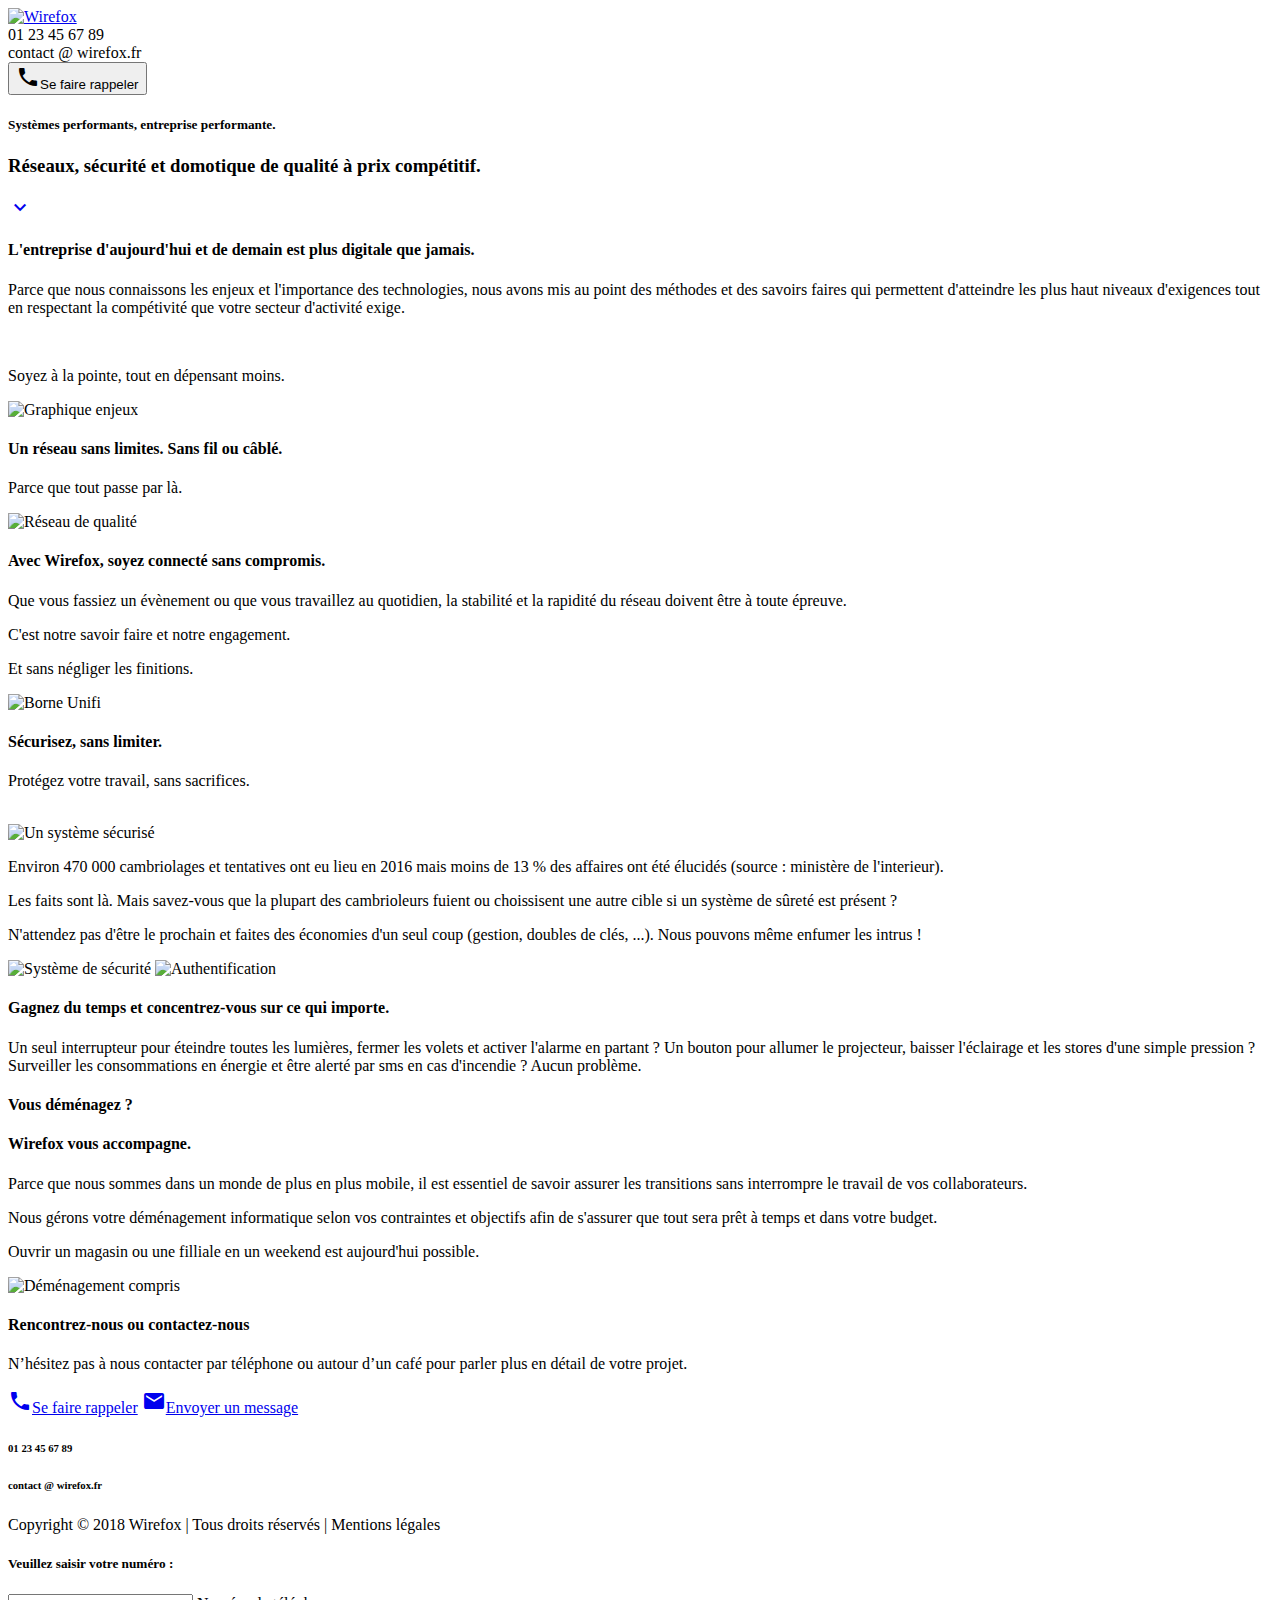
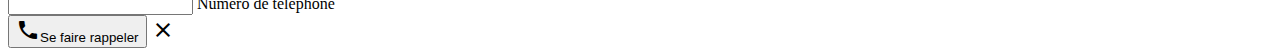
==== index.html @ c4da0700 "Update index.html" ====
<head>
	<meta charset="utf-8">
	<meta http-equiv="X-UA-Compatible" content="IE=edge">
	<title>Wirefox ‑ Réseaux, sécurité et domotique de qualité à prix compétitif.</title>
	<meta name="description" content="Réseaux, sécurité et domotique de qualité à prix compétitif">
	<meta name="keywords" content="Réseaux,sécurité,domotique,qualité,wifi,rj45" />
	<meta name="author" content="" />
	<meta name="viewport" content="width=device-width, initial-scale=1">
	<!-- favicon generated by http://realfavicongenerator.net/ -->
  <link rel="apple-touch-icon" sizes="120x120" href="/apple-touch-icon.png">
  <link rel="icon" type="image/png" sizes="32x32" href="/favicon-32x32.png">
  <link rel="icon" type="image/png" sizes="16x16" href="/favicon-16x16.png">
  <link rel="manifest" href="/site.webmanifest">
  <link rel="mask-icon" href="/safari-pinned-tab.svg" color="#5bbad5">
  <meta name="msapplication-TileColor" content="#da532c">
  <meta name="theme-color" content="#026957">
	<!-- end favicon links -->
  <link href="https://fonts.googleapis.com/icon?family=Material+Icons" rel="stylesheet">
  <link href="https://fonts.googleapis.com/css?family=Roboto:400,400i,700" rel="stylesheet">
  <!--Import materialize.css-->
  <link rel="stylesheet" href="css/reset.css">
  <link type="text/css" rel="stylesheet" href="css/materialize.min.css"  media="screen,projection"/>
	<link rel="stylesheet" href="css/style.css">
</head>

<body>
	<!--[if lt IE 8]>
	<p class="browserupgrade">You are using an <strong>outdated</strong> browser. Please <a href="http://browsehappy.com/">upgrade your browser</a> to improve your experience.</p>
	<![endif]-->
	<header class="hero center-align white-text">
    <div id="header" class="header-line row">
      <div class="center-header push-l4 center-align col s12 l4">
  			<a href="#"><img src="img/logo.png" alt="Wirefox"></a>
  		</div>
  		<div class="left-header pull-l4 left-align col s12 m6 l4">
        <div>01 23 45 67 89</div>
        <div>contact @ wirefox.fr</div>
      </div>
      <div class="right-header right-align col s12 m6 l4">
        <button class="btn lex-green" onclick="toggleModal()"><i class="material-icons right">phone</i>Se faire rappeler</button>
      </div>
    </div>
		<div class="container">
			<div class="text-center">
        <h5 class="hero-caption lex-green">Systèmes performants, entreprise performante.</h5>
				<h3>Réseaux, sécurité et domotique de qualité à prix compétitif.</h3>
			</div>
		</div>
    <a id="down" href="#intro" class="white lex-green-text"><i class="material-icons">keyboard_arrow_down</i></a>
	</header>
	<!-- SECTION: Intro -->
	<section class="center-align" id="intro">
		<div class="container">
			<div>
				<h4 class="lex-dark-green-text">L'entreprise d'aujourd'hui et de demain est plus digitale que jamais. </h4>
				<p>Parce que nous connaissons les enjeux et l'importance des technologies, nous avons mis au point des méthodes et des savoirs faires qui permettent d'atteindre les plus haut niveaux d'exigences tout en respectant la compétivité que votre secteur d'activité exige.</p></br>
        <p>Soyez à la pointe, tout en dépensant moins.</p>
        <img class="responsive-img" alt="Graphique enjeux" src="img/graph.png">
			</div>
		</div>
	</section>
	<!-- END SECTION: Intro -->
	<!-- SECTION: Réseau -->
  <section class="center-align lex-dark-green white-text" id="network">
		<div class="container">
			<div>
				<h4>Un réseau sans limites. Sans fil ou câblé.</h4>
				<p>Parce que tout passe par là.</p>
        <img class="responsive-img" alt="Réseau de qualité" src="img/network.png">
			</div>
		</div>
	</section>
	<!-- END SECTION: Réseau -->
	<!-- SECTION: Connect -->
  <section class="left-align" id="connect">
		<div class="container row">
			<div class="col s6">
				<h4 class="lex-dark-green-text">Avec Wirefox, soyez connecté sans compromis. </h4>
        <p>Que vous fassiez un évènement ou que vous travaillez au quotidien, la stabilité et la rapidité du réseau doivent être à toute épreuve.</p>
        <p>C'est notre savoir faire et notre engagement.</p>
        <p>Et sans négliger les finitions.</p>
			</div>
      <img class="col s6 m4 offset-m2 l3 offset-l3 xl2 offset-xl3" class="responsive-img" alt="Borne Unifi" src="img/unifi.png">
		</div>
	</section>
	<!-- END SECTION: Connect -->
	<!-- SECTION: Sécurité -->
  <section class="center-align grey lighten-4" id="security">
		<div class="container">
			<div class="row">
				<h4 class="lex-dark-green-text">Sécurisez, sans limiter.</h4>
        <p>Protégez votre travail, sans sacrifices.</p></br>
        <img class="responsive-img" alt="Un système sécurisé" src="img/security.png">
				<p>Environ 470&nbsp;000 cambriolages et tentatives ont eu lieu en 2016 mais moins de 13&nbsp;% des affaires ont été élucidés (source&nbsp;: ministère de l'interieur).</p>
        <p>Les faits sont là. Mais savez-vous que la plupart des cambrioleurs fuient ou choissisent une autre cible si un système de sûreté est présent ? </p>
        <p>N'attendez pas d'être le prochain et faites des économies d'un seul coup (gestion, doubles de clés, ...). Nous pouvons même enfumer les intrus !</p>
        <img class="responsive-img col s8 offset-s2 m4 offset-m1" alt="Système de sécurité" src="img/security1.png">
        <img class="responsive-img col s8 offset-s2 m5 offset-m1" alt="Authentification" src="img/security2.png">
			</div>
		</div>
	</section>
	<!-- END SECTION: Sécurité -->
	<!-- SECTION: Temps -->
  <section class="left-align" id="time">
		<div class="container row">
			<div class="col s12 l6">
				<h4 class="lex-dark-green-text">Gagnez du temps et concentrez-vous sur ce qui importe.</h4>
        <p>Un seul interrupteur pour éteindre toutes les lumières, fermer les volets et activer l'alarme en partant ? Un bouton pour allumer le projecteur, baisser l'éclairage et les stores d'une simple pression ? Surveiller les consommations en énergie et être alerté par sms en cas d'incendie ? Aucun problème.</p>
			</div>

		</div>
	</section>
	<!-- END SECTION: Temps -->
  <!-- SECTION: Déménagement -->
  <section class="center-align lex-dark-green white-text" id="move">
		<div class="container">
			<div>
				<h4>Vous déménagez ?</h4>
        <h4>Wirefox vous accompagne.</h4>
				<p>Parce que nous sommes dans un monde de plus en plus mobile, il est essentiel de savoir assurer les transitions sans interrompre le travail de vos collaborateurs.
        <p>Nous gérons votre déménagement informatique selon vos contraintes et objectifs afin de s'assurer que tout sera prêt à temps et dans votre budget.</p>
        <p>Ouvrir un magasin ou une filliale en un weekend est aujourd'hui possible.</p>
        <img class="responsive-img" alt="Déménagement compris" src="img/move.png">
			</div>
		</div>
	</section>
	<!-- END SECTION: Déménagement -->
  <!-- SECTION: Contact -->
  <section class="center-align" id="contact">
    <div class="container">
      <div>
        <h4 class="lex-dark-green-text">Rencontrez-nous ou contactez-nous</h4>
        <p>N’hésitez pas à nous contacter par téléphone ou autour d’un café pour parler plus en détail de votre projet.</p>
        <div class="sep-box">
          <a class="btn-large lex-dark-green" onclick="toggleModal()" href="#rappel" alt="Appel"><i class="material-icons right">phone</i>Se faire rappeler</a>
          <a class="waves-effect waves-light btn-large grey darken-1" href="#message" alt="Message"><i class="material-icons right">mail</i>Envoyer un message</a>
        </div>
        <h6>01 23 45 67 89</h6>
        <h6>contact @ wirefox.fr</h6>
      </div>
    </div>
  </section>
  <!-- END SECTION: Contact -->
	<!-- SECTION: Footer -->
	<footer class="center-align grey-text grey lighten-2">
		<div class="container">
			<p>Copyright © 2018 Wirefox | Tous droits réservés | Mentions légales</p>
		</div>
	</footer>
  <div id="modal">
    <div class="blackback" onclick="toggleModal()"></div>
    <div class="modalbox center-align lex-green white-text">
      <h5>Veuillez saisir votre numéro :</h5>
      <div class="row">
        <div class="input-field white col offset-s3 s6">
          <input id="phone_number" type="text" class="validate">
          <label for="phone_number">Numéro de téléphone</label>
        </div>
      </div>
      <button class="waves-effect waves-light btn-large lex-dark-green"><i class="material-icons right">phone</i>Se faire rappeler</button>
      <i class="material-icons close" onclick="toggleModal()">clear</i>
    </div>

  </div>
	<!-- END SECTION: Footer -->
  <script type="text/javascript" src="js/materialize.min.js"></script>
  <script type="text/javascript" src="js/functions.js"></script>
</body>

</html>
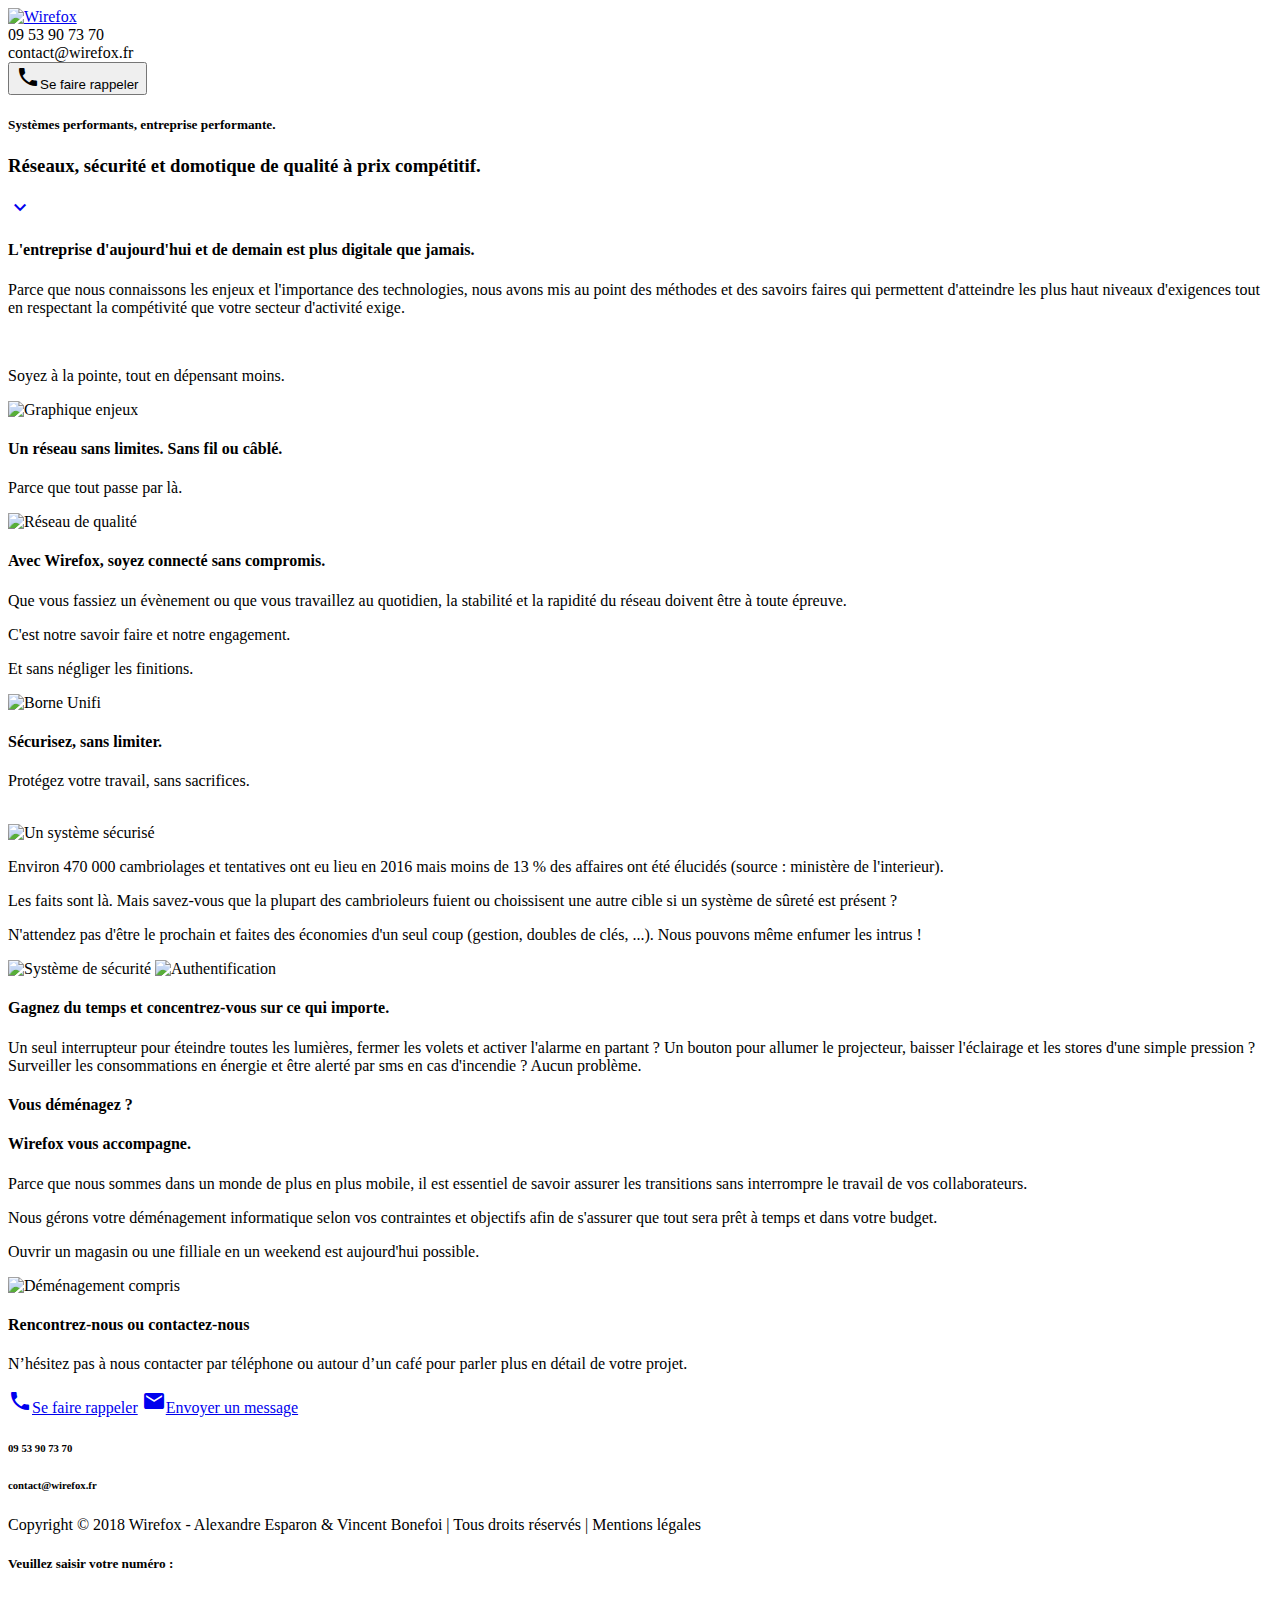
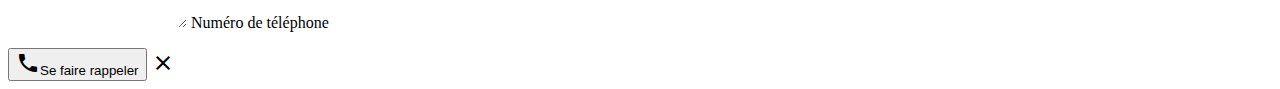
==== commit 630c5693: "ajout vrais coordonnees, modale tel fonctionnelle et page de comnfirmation" ====
--- a/index.html
+++ b/index.html
@@ -33,8 +33,8 @@
   			<a href="#"><img src="img/logo.png" alt="Wirefox"></a>
   		</div>
   		<div class="left-header pull-l4 left-align col s12 m6 l4">
-        <div>01 23 45 67 89</div>
-        <div>contact @ wirefox.fr</div>
+        <div>09 53 90 73 70</div>
+        <div>contact@wirefox.fr</div>
       </div>
       <div class="right-header right-align col s12 m6 l4">
         <button class="btn lex-green" onclick="toggleModal()"><i class="material-icons right">phone</i>Se faire rappeler</button>
@@ -133,10 +133,10 @@
         <p>N’hésitez pas à nous contacter par téléphone ou autour d’un café pour parler plus en détail de votre projet.</p>
         <div class="sep-box">
           <a class="btn-large lex-dark-green" onclick="toggleModal()" href="#rappel" alt="Appel"><i class="material-icons right">phone</i>Se faire rappeler</a>
-          <a class="waves-effect waves-light btn-large grey darken-1" href="#message" alt="Message"><i class="material-icons right">mail</i>Envoyer un message</a>
+          <a class="waves-effect waves-light btn-large grey darken-1" href="mailto:contact@wirefox.fr" alt="Message"><i class="material-icons right">mail</i>Envoyer un message</a>
         </div>
-        <h6>01 23 45 67 89</h6>
-        <h6>contact @ wirefox.fr</h6>
+        <h6>09 53 90 73 70</h6>
+        <h6>contact@wirefox.fr</h6>
       </div>
     </div>
   </section>
@@ -144,22 +144,52 @@
 	<!-- SECTION: Footer -->
 	<footer class="center-align grey-text grey lighten-2">
 		<div class="container">
-			<p>Copyright © 2018 Wirefox | Tous droits réservés | Mentions légales</p>
+			<p>Copyright © 2018 Wirefox - Alexandre Esparon & Vincent Bonefoi | Tous droits réservés | Mentions légales</p>
 		</div>
 	</footer>
-  <div id="modal">
+
+<!-- Call form -->
+
+	<div id="modal">
     <div class="blackback" onclick="toggleModal()"></div>
     <div class="modalbox center-align lex-green white-text">
       <h5>Veuillez saisir votre numéro :</h5>
       <div class="row">
-        <div class="input-field white col offset-s3 s6">
-          <input id="phone_number" type="text" class="validate">
-          <label for="phone_number">Numéro de téléphone</label>
+
+				<form action="https://postmail.invotes.com/send" method="post" id="email_form">
+					<input type="hidden" name="subject" placeholder="Subject" value="Wirefox - SVP rappellez-moi"/>
+
+					<div class="input-field white col offset-s3 s6">
+
+
+				    <textarea style="border: none" id="phone_number" class="validate" name="text"></textarea>
+						<label for="phone_number">Numéro de téléphone</label>
+						<input type="hidden" name="access_token" value="tevdktnskupd1n5ywkq8nbpu" />
+						<input type="hidden" name="success_url" value="/merci.html&isError=0" />
+						<input type="hidden" name="error_url" value="/merci.html&isError=1" />
+					
+						
+				<!-- optional, prevents the submit button from being pressed more than once -->
+				<script>
+						var submitButton = document.getElementById("submit_form");
+						var form = document.getElementById("email_form");
+						form.addEventListener("submit", function (e) {
+								setTimeout(function() {
+										submitButton.value = "Sending...";
+										submitButton.disabled = true;
+								}, 1);
+						});
+				</script> 
+
         </div>
       </div>
-      <button class="waves-effect waves-light btn-large lex-dark-green"><i class="material-icons right">phone</i>Se faire rappeler</button>
+      <button form="email_form" type="submit" class="waves-effect waves-light btn-large lex-dark-green"><i class="material-icons right">phone</i>Se faire rappeler</button>
       <i class="material-icons close" onclick="toggleModal()">clear</i>
-    </div>
+			
+		</form>
+
+
+		</div>
 
   </div>
 	<!-- END SECTION: Footer -->
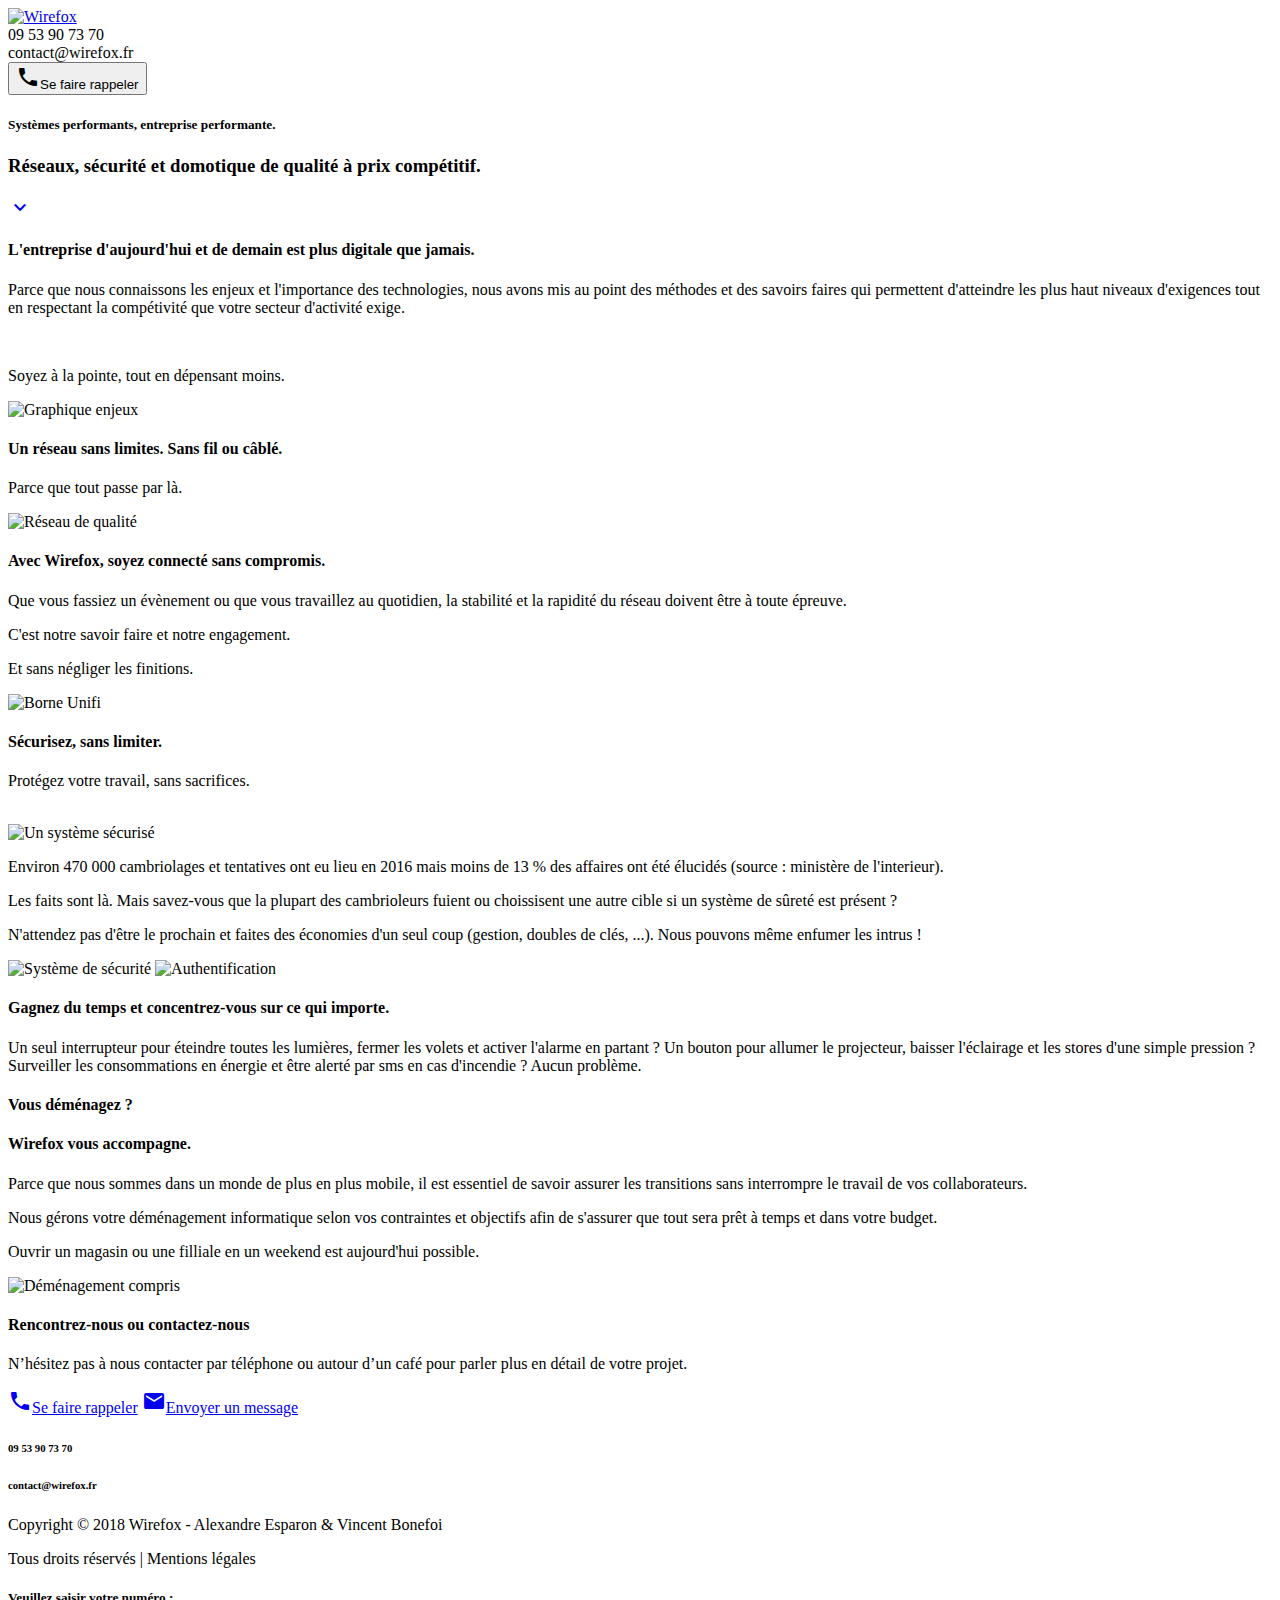
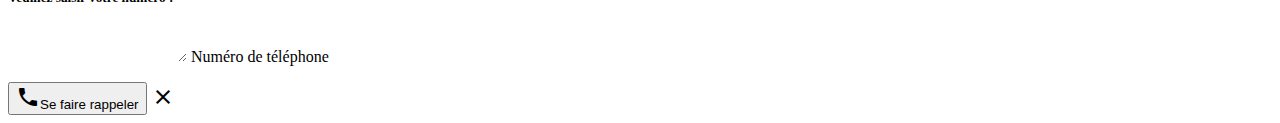
==== commit 5ae837e9: "Change homepage success url" ====
--- a/index.html
+++ b/index.html
@@ -144,7 +144,8 @@
 	<!-- SECTION: Footer -->
 	<footer class="center-align grey-text grey lighten-2">
 		<div class="container">
-			<p>Copyright © 2018 Wirefox - Alexandre Esparon & Vincent Bonefoi | Tous droits réservés | Mentions légales</p>
+			<p>Copyright © 2018 Wirefox - Alexandre Esparon & Vincent Bonefoi</p>
+			<p>Tous droits réservés | Mentions légales</p>
 		</div>
 	</footer>
 
@@ -160,15 +161,12 @@
 					<input type="hidden" name="subject" placeholder="Subject" value="Wirefox - SVP rappellez-moi"/>
 
 					<div class="input-field white col offset-s3 s6">
-
-
 				    <textarea style="border: none" id="phone_number" class="validate" name="text"></textarea>
 						<label for="phone_number">Numéro de téléphone</label>
 						<input type="hidden" name="access_token" value="tevdktnskupd1n5ywkq8nbpu" />
-						<input type="hidden" name="success_url" value="/merci.html&isError=0" />
-						<input type="hidden" name="error_url" value="/merci.html&isError=1" />
+						<input type="hidden" name="success_url" value="https://wirefox.fr/merci.html" />
+						<input type="hidden" name="error_url" value="https://wirefox.fr/merci.html" />
 					
-						
 				<!-- optional, prevents the submit button from being pressed more than once -->
 				<script>
 						var submitButton = document.getElementById("submit_form");
@@ -185,7 +183,6 @@
       </div>
       <button form="email_form" type="submit" class="waves-effect waves-light btn-large lex-dark-green"><i class="material-icons right">phone</i>Se faire rappeler</button>
       <i class="material-icons close" onclick="toggleModal()">clear</i>
-			
 		</form>
 
 
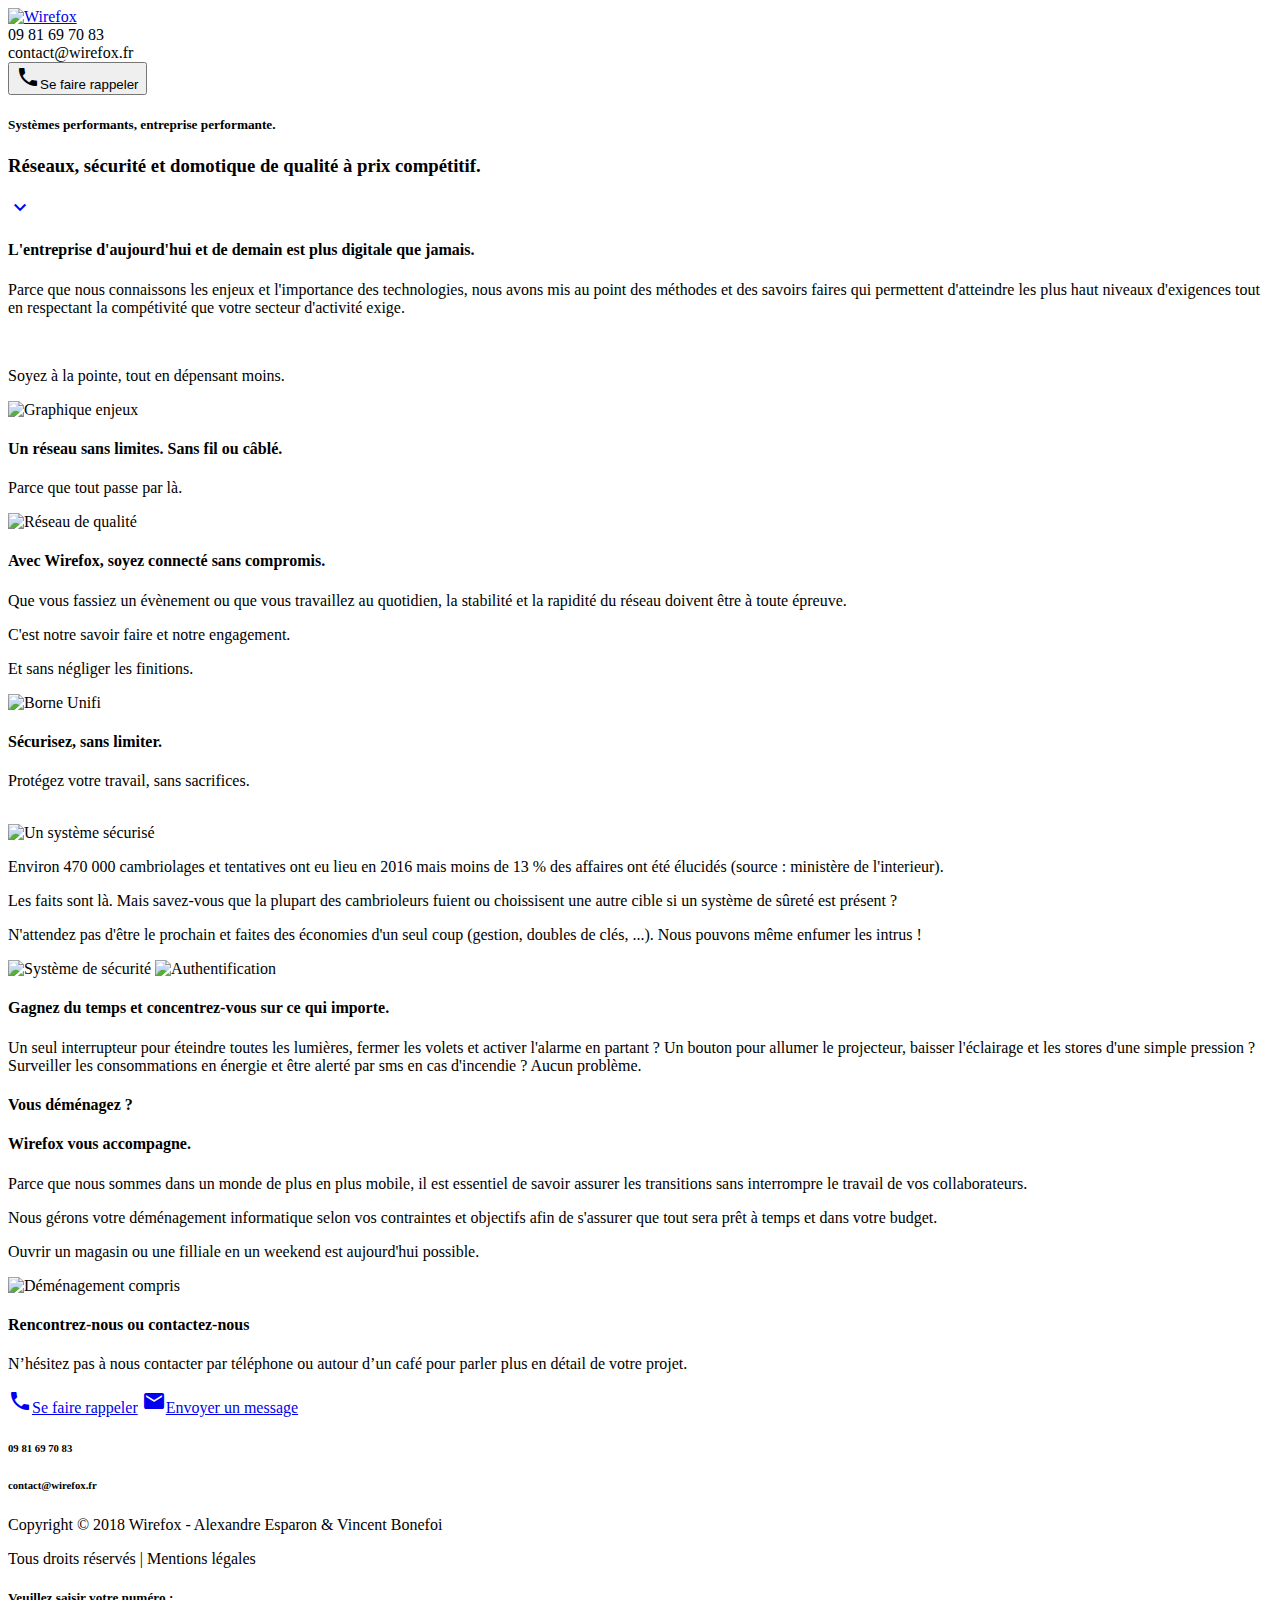
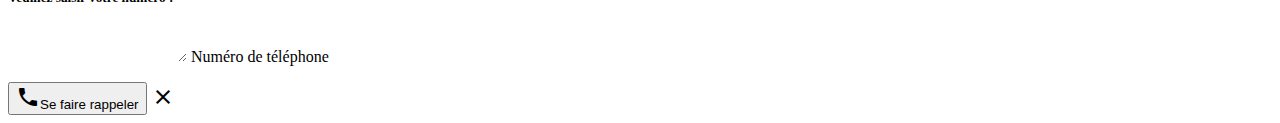
==== commit fedf0704: "Changing tel number" ====
--- a/index.html
+++ b/index.html
@@ -33,7 +33,7 @@
   			<a href="#"><img src="img/logo.png" alt="Wirefox"></a>
   		</div>
   		<div class="left-header pull-l4 left-align col s12 m6 l4">
-        <div>09 53 90 73 70</div>
+        <div>09 81 69 70 83</div>
         <div>contact@wirefox.fr</div>
       </div>
       <div class="right-header right-align col s12 m6 l4">
@@ -135,7 +135,7 @@
           <a class="btn-large lex-dark-green" onclick="toggleModal()" href="#rappel" alt="Appel"><i class="material-icons right">phone</i>Se faire rappeler</a>
           <a class="waves-effect waves-light btn-large grey darken-1" href="mailto:contact@wirefox.fr" alt="Message"><i class="material-icons right">mail</i>Envoyer un message</a>
         </div>
-        <h6>09 53 90 73 70</h6>
+        <h6>09 81 69 70 83</h6>
         <h6>contact@wirefox.fr</h6>
       </div>
     </div>
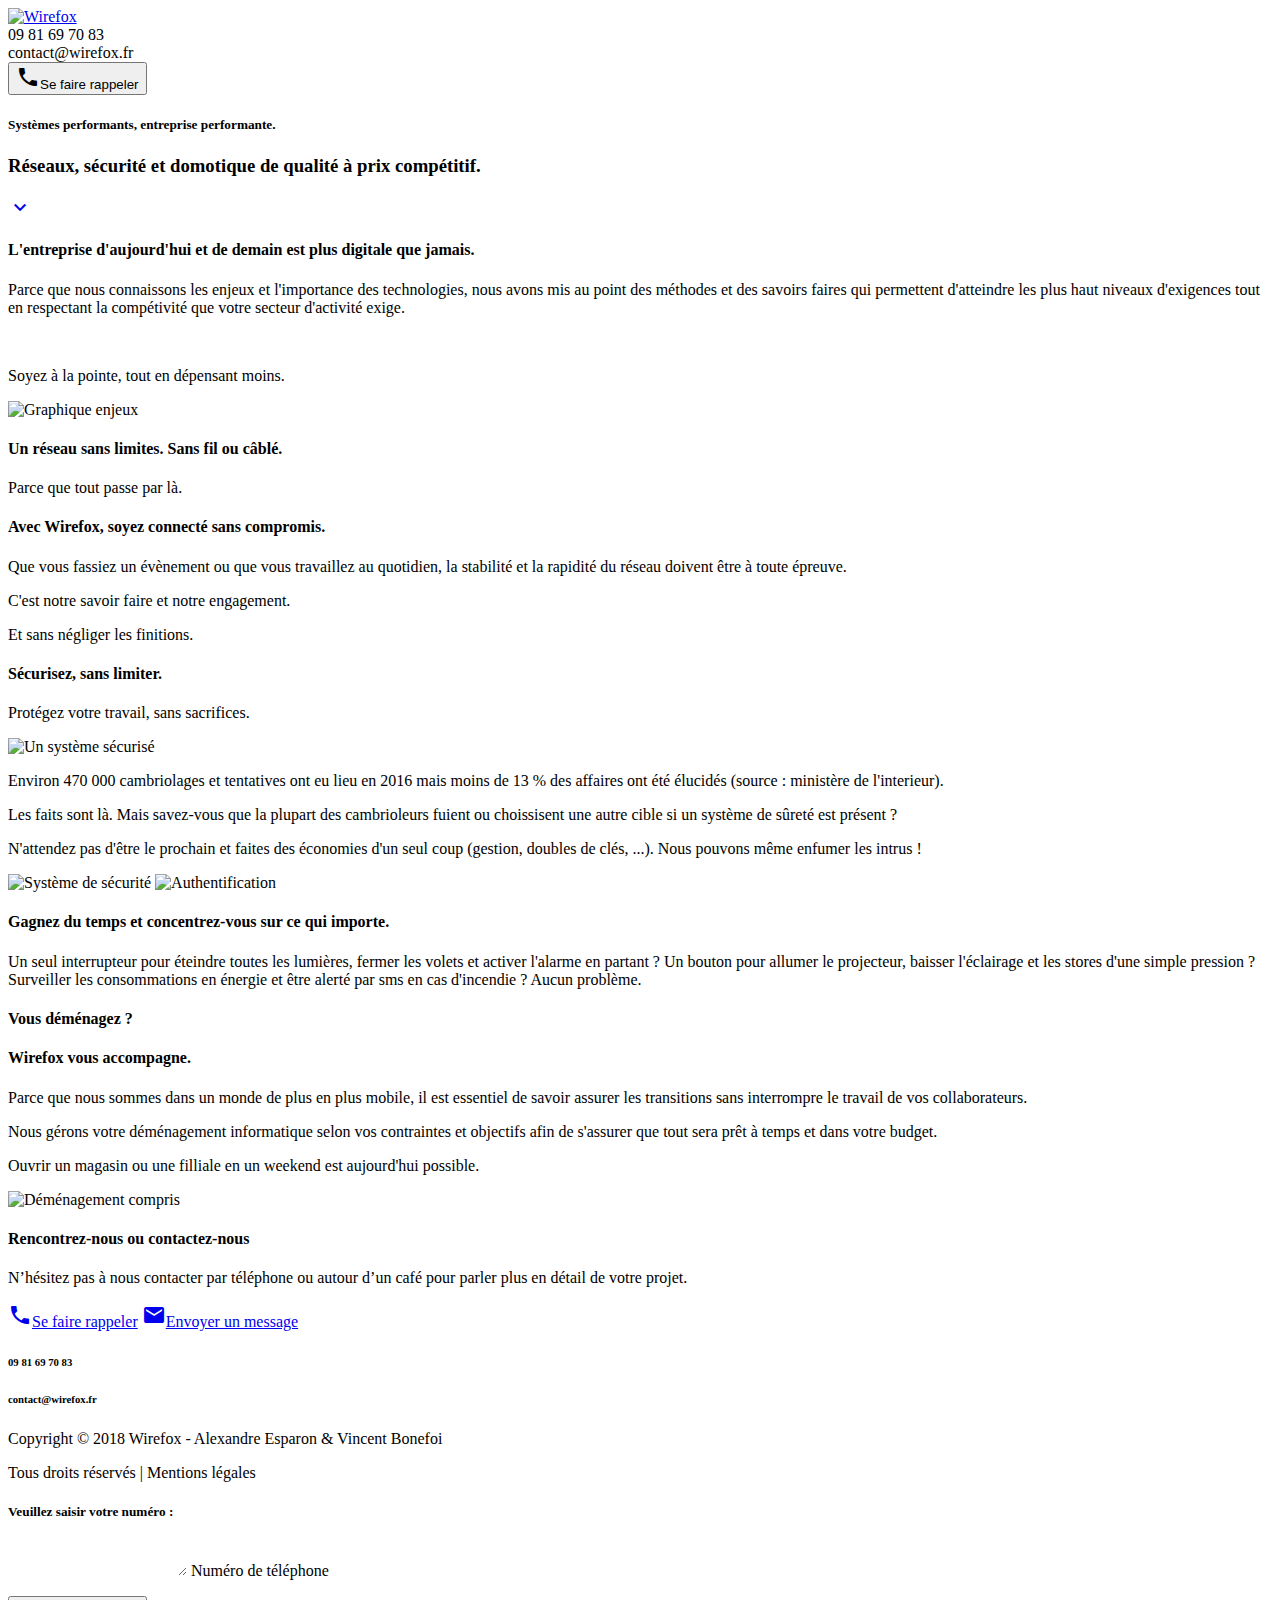
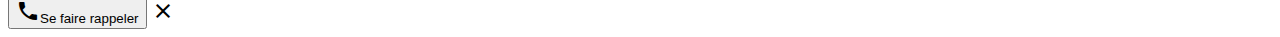
==== commit 2657aea5: "Correcting css" ====
--- a/index.html
+++ b/index.html
@@ -66,7 +66,6 @@
 			<div>
 				<h4>Un réseau sans limites. Sans fil ou câblé.</h4>
 				<p>Parce que tout passe par là.</p>
-        <img class="responsive-img" alt="Réseau de qualité" src="img/network.png">
 			</div>
 		</div>
 	</section>
@@ -80,7 +79,6 @@
         <p>C'est notre savoir faire et notre engagement.</p>
         <p>Et sans négliger les finitions.</p>
 			</div>
-      <img class="col s6 m4 offset-m2 l3 offset-l3 xl2 offset-xl3" class="responsive-img" alt="Borne Unifi" src="img/unifi.png">
 		</div>
 	</section>
 	<!-- END SECTION: Connect -->
@@ -89,8 +87,9 @@
 		<div class="container">
 			<div class="row">
 				<h4 class="lex-dark-green-text">Sécurisez, sans limiter.</h4>
-        <p>Protégez votre travail, sans sacrifices.</p></br>
-        <img class="responsive-img" alt="Un système sécurisé" src="img/security.png">
+        <p>Protégez votre travail, sans sacrifices.</p>
+		<img class="responsive-img" alt="Un système sécurisé" src="img/security.png">
+		</br>
 				<p>Environ 470&nbsp;000 cambriolages et tentatives ont eu lieu en 2016 mais moins de 13&nbsp;% des affaires ont été élucidés (source&nbsp;: ministère de l'interieur).</p>
         <p>Les faits sont là. Mais savez-vous que la plupart des cambrioleurs fuient ou choissisent une autre cible si un système de sûreté est présent ? </p>
         <p>N'attendez pas d'être le prochain et faites des économies d'un seul coup (gestion, doubles de clés, ...). Nous pouvons même enfumer les intrus !</p>
@@ -163,7 +162,7 @@
 					<div class="input-field white col offset-s3 s6">
 				    <textarea style="border: none" id="phone_number" class="validate" name="text"></textarea>
 						<label for="phone_number">Numéro de téléphone</label>
-						<input type="hidden" name="access_token" value="tevdktnskupd1n5ywkq8nbpu" />
+						<input type="hidden" name="access_token" value="54cfolir00nas77uii2kjni2" />
 						<input type="hidden" name="success_url" value="https://wirefox.fr/merci.html" />
 						<input type="hidden" name="error_url" value="https://wirefox.fr/merci.html" />
 					
